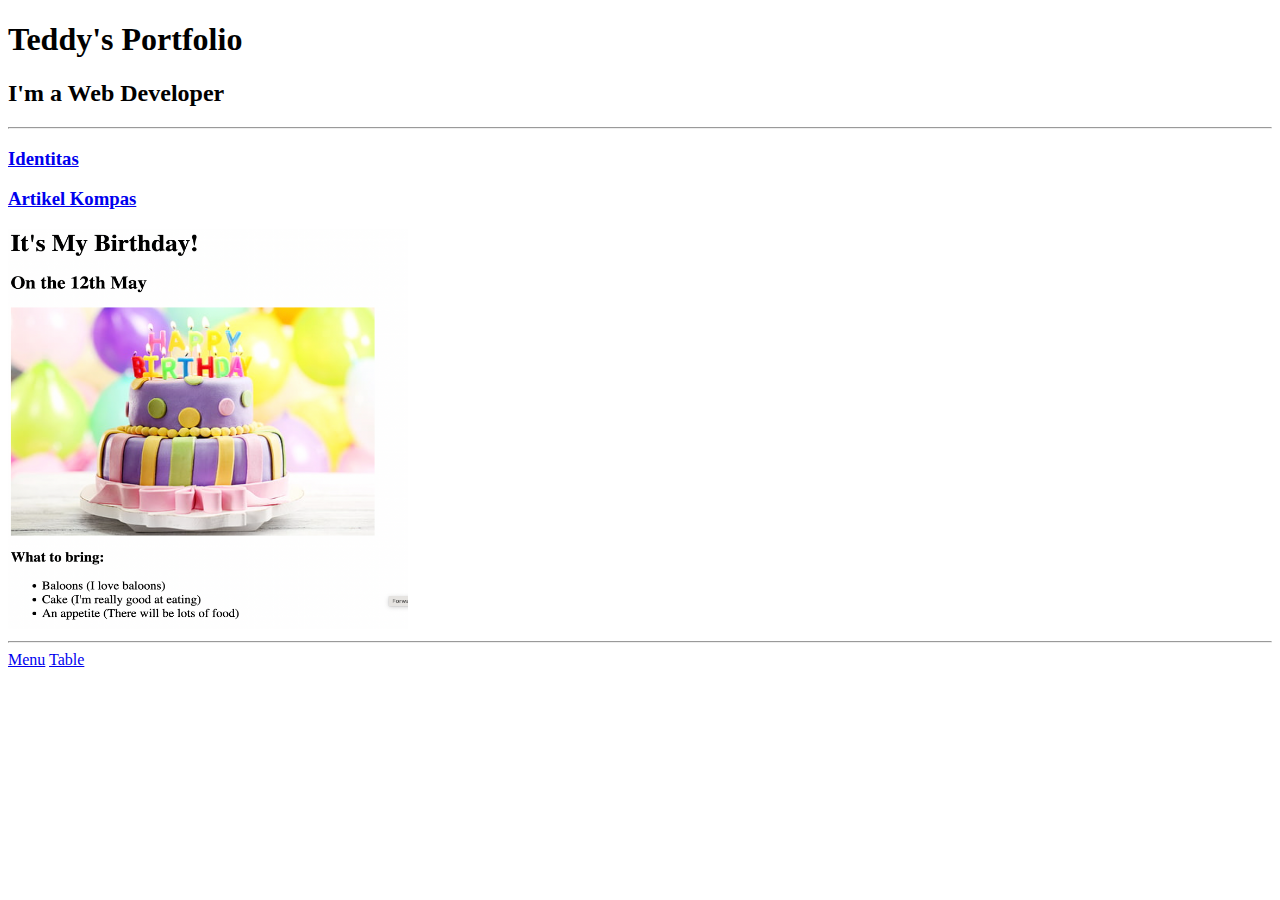
==== index.html @ 6dfbd039 "Add files via upload" ====
<!DOCTYPE html>
<html lang="en">

<head>
  <meta charset="UTF-8">
  <title>Teddy's Portfolio</title>
</head>

<body>
  <h1>Teddy's Portfolio</h1>
  <h2>I'm a Web Developer</h2>
  <hr />
  <h3><a href="public/tugas1.html">Identitas</a></h3>
  <h3><a href="public/tugas2.html">Artikel Kompas</a></h3>
  <img src="assets/images/birthday-invite.png"/ width="400" height="400">
  <hr />



  <a href="public/tugas3.html">Menu</a>
  <a href="public/tugas4.html">Table</a>
</body>

</html>
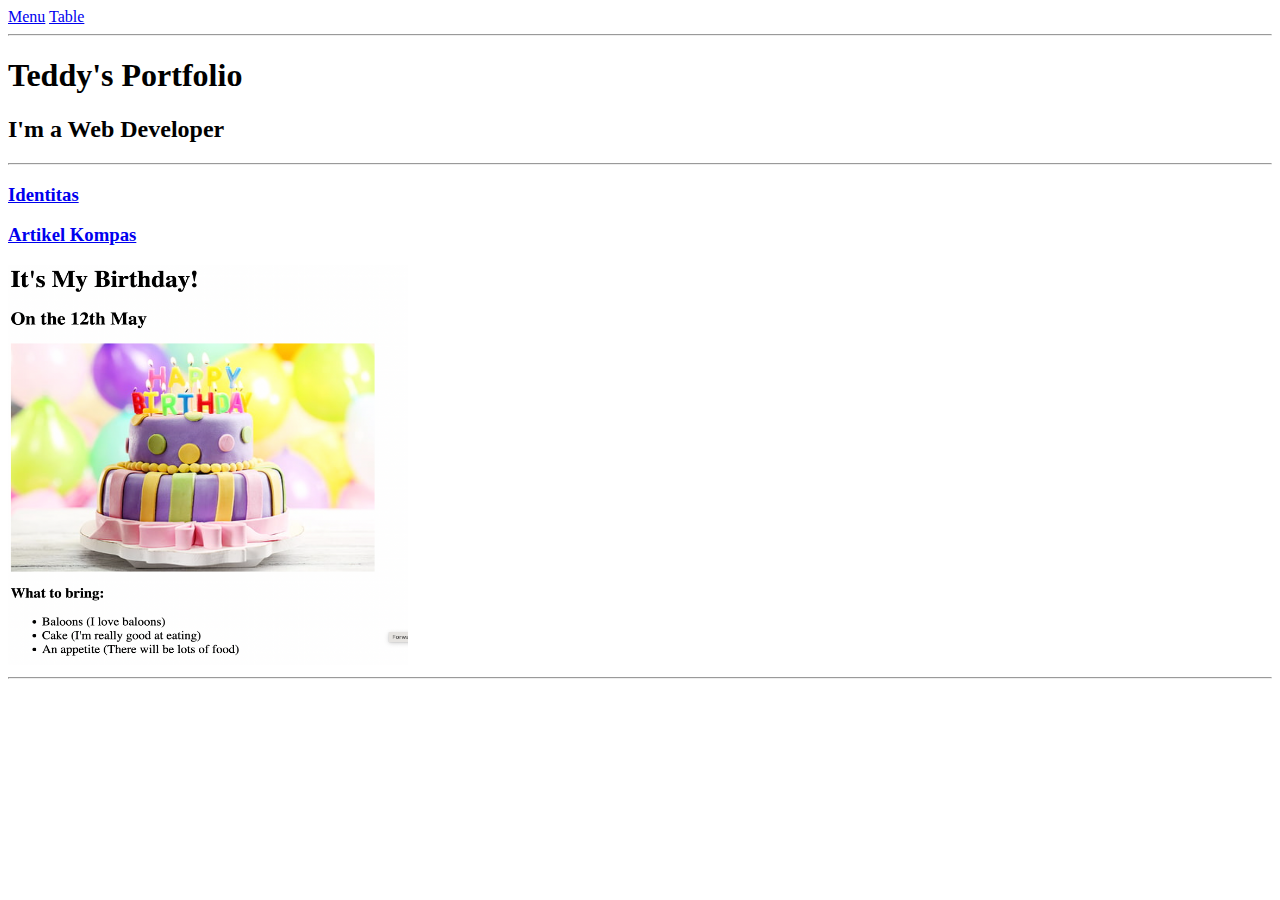
==== commit df977942: "Update index.html" ====
--- a/index.html
+++ b/index.html
@@ -7,6 +7,9 @@
 </head>
 
 <body>
+  <a href="public/tugas3.html">Menu</a>
+  <a href="public/tugas4.html">Table</a>
+  <hr>
   <h1>Teddy's Portfolio</h1>
   <h2>I'm a Web Developer</h2>
   <hr />
@@ -17,8 +20,7 @@
 
 
 
-  <a href="public/tugas3.html">Menu</a>
-  <a href="public/tugas4.html">Table</a>
+
 </body>
 
-</html>+</html>
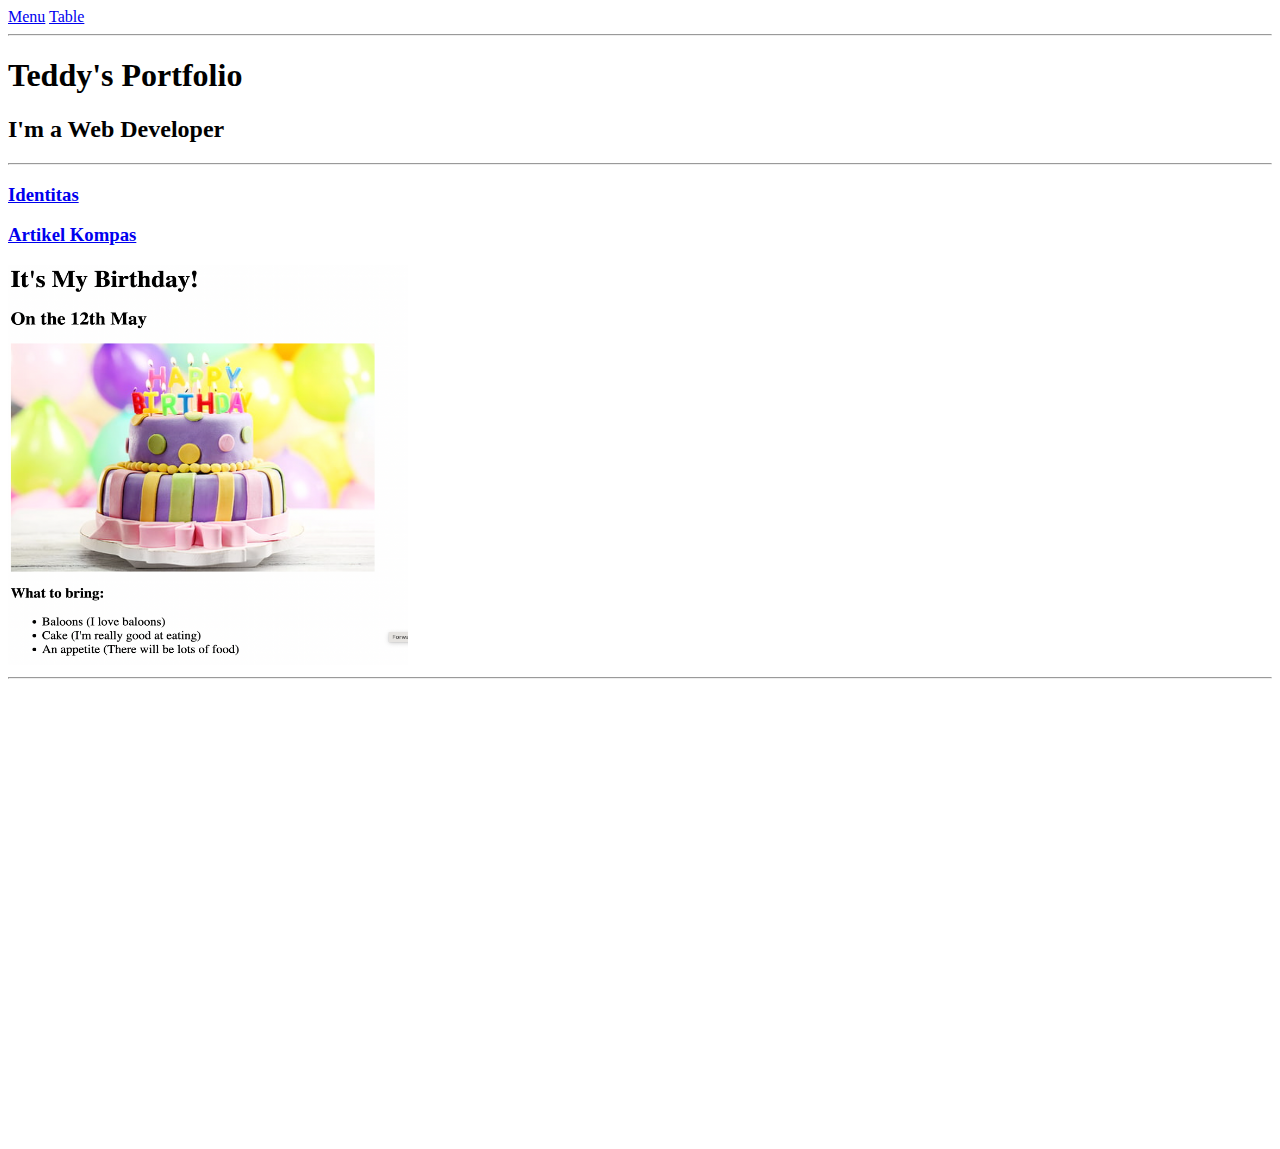
==== commit 4d5c7e65: "Update index.html" ====
--- a/index.html
+++ b/index.html
@@ -18,7 +18,7 @@
   <img src="assets/images/birthday-invite.png"/ width="400" height="400">
   <hr />
 
-
+  <iframe src="https://www.google.com/maps/embed?pb=!1m18!1m12!1m3!1d2372.066497795626!2d100.36431143980245!3d-0.9015317919114306!2m3!1f0!2f0!3f0!3m2!1i1024!2i768!4f13.1!3m3!1m2!1s0x2fd4b8a526503fa9%3A0x7485c0496ad30308!2sInstitut%20Teknologi%20Padang!5e0!3m2!1sid!2sid!4v1708913827254!5m2!1sid!2sid" width="600" height="450" style="border:0;" allowfullscreen="" loading="lazy" referrerpolicy="no-referrer-when-downgrade"></iframe>
 
 
 </body>
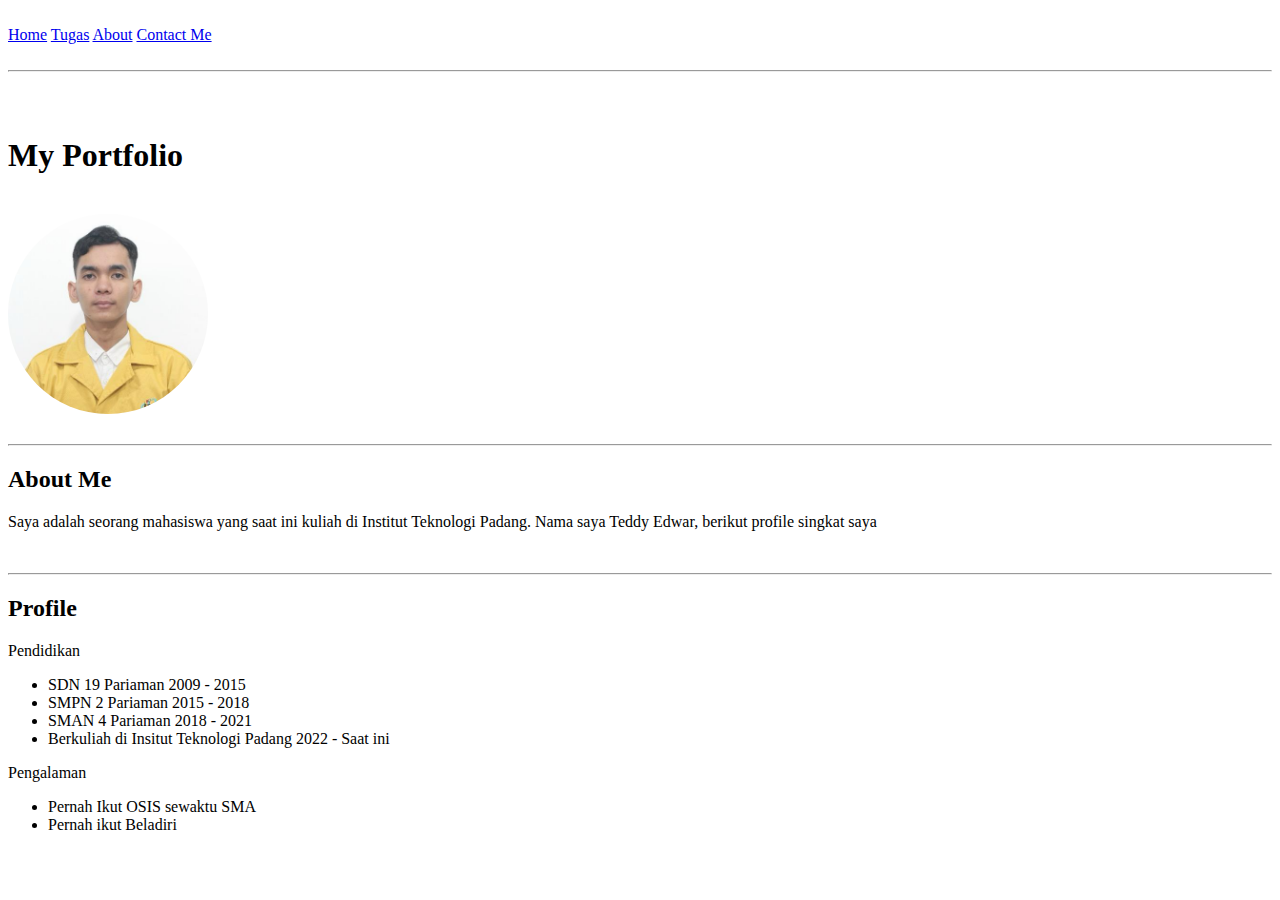
==== commit 2f85a463: "Update index.html" ====
--- a/index.html
+++ b/index.html
@@ -1,26 +1,38 @@
 <!DOCTYPE html>
 <html lang="en">
-
 <head>
-  <meta charset="UTF-8">
-  <title>Teddy's Portfolio</title>
+    <meta charset="UTF-8">
+    <meta name="viewport" content="width=device-width, initial-scale=1.0">
+    <title>Tugas1</title>
 </head>
-
 <body>
-  <a href="public/tugas3.html">Menu</a>
-  <a href="public/tugas4.html">Table</a>
-  <hr>
-  <h1>Teddy's Portfolio</h1>
-  <h2>I'm a Web Developer</h2>
-  <hr />
-  <h3><a href="public/tugas1.html">Identitas</a></h3>
-  <h3><a href="public/tugas2.html">Artikel Kompas</a></h3>
-  <img src="assets/images/birthday-invite.png"/ width="400" height="400">
-  <hr />
-
-  <iframe src="https://www.google.com/maps/embed?pb=!1m18!1m12!1m3!1d2372.066497795626!2d100.36431143980245!3d-0.9015317919114306!2m3!1f0!2f0!3f0!3m2!1i1024!2i768!4f13.1!3m3!1m2!1s0x2fd4b8a526503fa9%3A0x7485c0496ad30308!2sInstitut%20Teknologi%20Padang!5e0!3m2!1sid!2sid!4v1708913827254!5m2!1sid!2sid" width="600" height="450" style="border:0;" allowfullscreen="" loading="lazy" referrerpolicy="no-referrer-when-downgrade"></iframe>
+    <br>
+    <a href="#">Home</a>
+    <a href="tugas.html">Tugas</a>
+    <a href="#">About</a>
+    <a href="#">Contact Me</a>
+    <br><br><hr><br><br>
+    <h1>My Portfolio</h1>
+    <br>
+    <img src="assets/images/saya.jpg" alt="error" width="200" height="200" style="border-radius: 50%;">
+    <br><br><hr>
+    <h2>About Me</h2>
+    <p>Saya adalah seorang mahasiswa yang saat ini kuliah di Institut Teknologi Padang. Nama saya Teddy Edwar, berikut profile singkat saya</p>
+    <br><hr>
+    <h2>Profile</h2>
+    <p>Pendidikan</p>
+    <ul>
+        <li>SDN 19 Pariaman 2009 - 2015 </li>
+        <li>SMPN 2 Pariaman 2015 - 2018 </li>
+        <li>SMAN 4 Pariaman 2018 - 2021 </li>
+        <li>Berkuliah di Insitut Teknologi Padang 2022 - Saat ini</li>
+    </ul>
+    <p>Pengalaman</p>
+    <ul>
+        <li>Pernah Ikut OSIS sewaktu SMA</li>
+        <li>Pernah ikut Beladiri</li>
+    </ul>
 
 
 </body>
-
 </html>
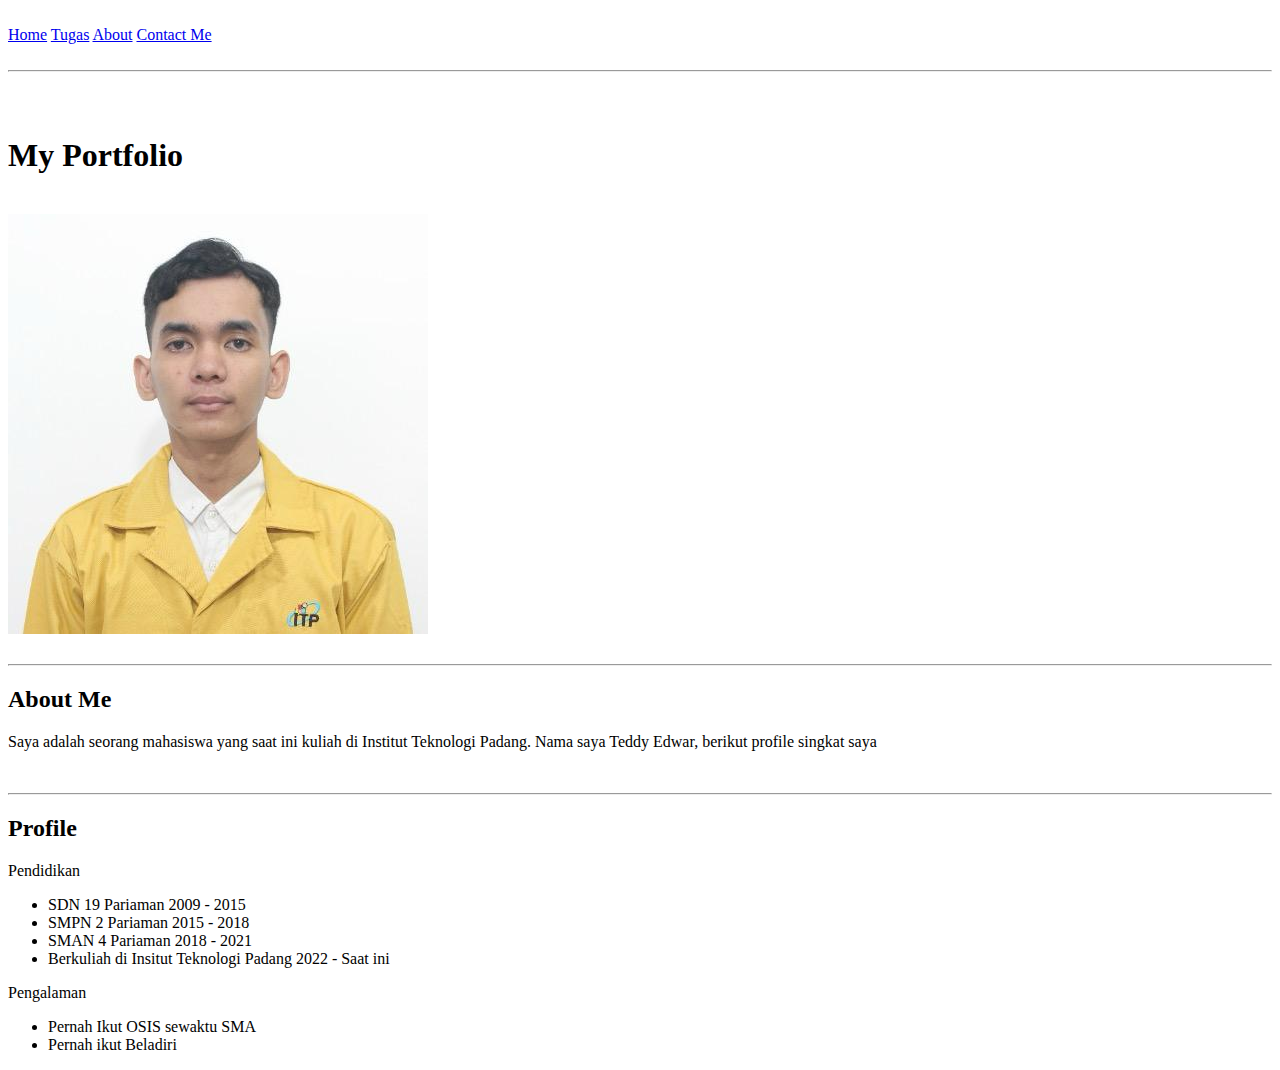
==== commit 0c10cfee: "Update index.html" ====
--- a/index.html
+++ b/index.html
@@ -4,17 +4,18 @@
     <meta charset="UTF-8">
     <meta name="viewport" content="width=device-width, initial-scale=1.0">
     <title>Tugas1</title>
+    <link rel="stylesheet" href="style.css">
 </head>
 <body>
     <br>
-    <a href="#">Home</a>
-    <a href="tugas.html">Tugas</a>
-    <a href="#">About</a>
-    <a href="#">Contact Me</a>
+        <a href="#">Home</a>
+        <a href="tugas.html">Tugas</a>
+        <a href="#">About</a>
+        <a href="#">Contact Me</a>
     <br><br><hr><br><br>
     <h1>My Portfolio</h1>
     <br>
-    <img src="assets/images/saya.jpg" alt="error" width="200" height="200" style="border-radius: 50%;">
+    <img src="assets/images/saya.jpg" alt="error" class="profile">
     <br><br><hr>
     <h2>About Me</h2>
     <p>Saya adalah seorang mahasiswa yang saat ini kuliah di Institut Teknologi Padang. Nama saya Teddy Edwar, berikut profile singkat saya</p>
--- a/style.css
+++ b/style.css
@@ -0,0 +1,5 @@
+.profile img {
+    width: 200px;
+    height: 200px;
+    border-radius: 50%;
+}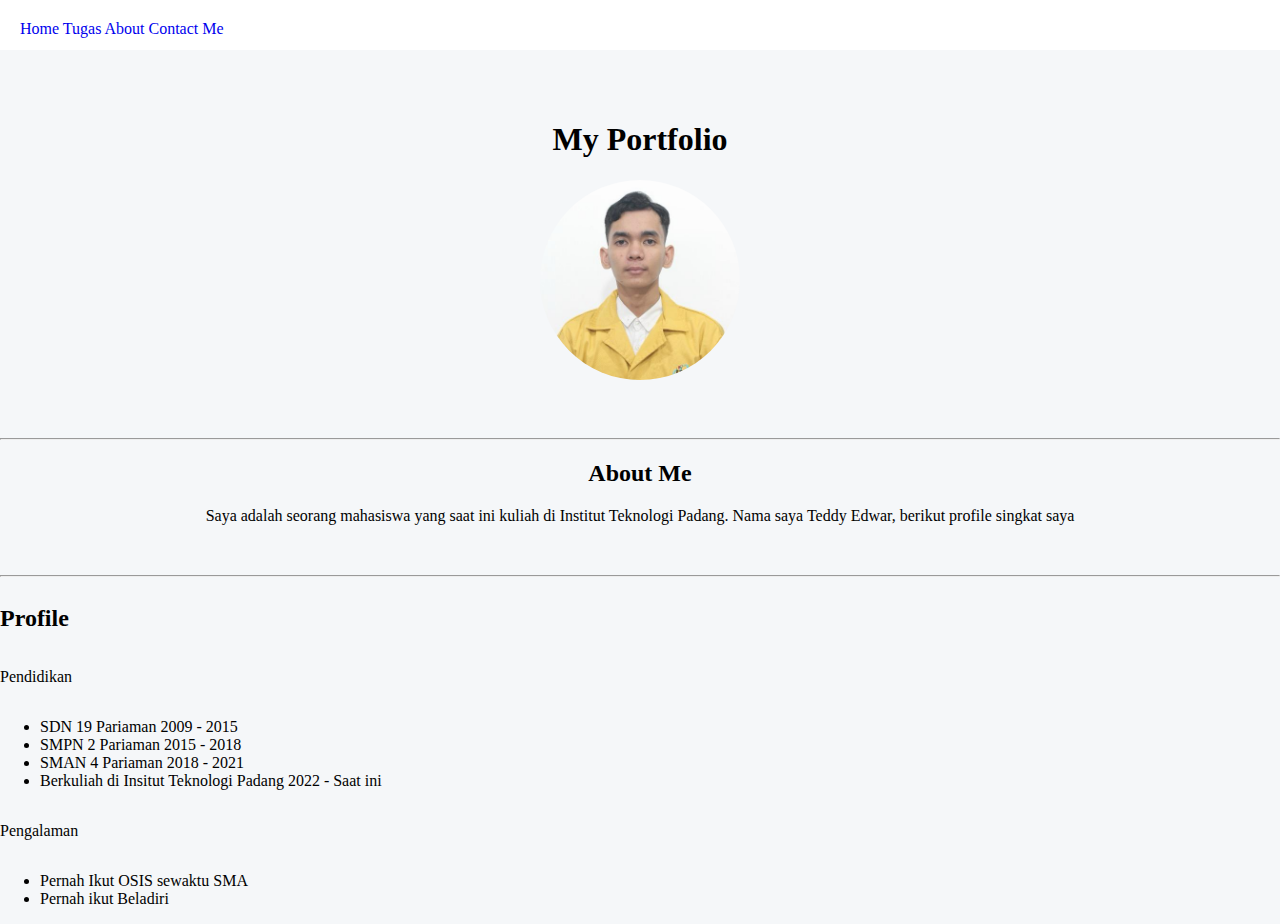
==== commit 3c564ada: "Update index.html" ====
--- a/index.html
+++ b/index.html
@@ -7,33 +7,50 @@
     <link rel="stylesheet" href="style.css">
 </head>
 <body>
-    <br>
+    <!-- Awal Navbar -->
+    <div class="navbar">
         <a href="#">Home</a>
         <a href="tugas.html">Tugas</a>
         <a href="#">About</a>
         <a href="#">Contact Me</a>
-    <br><br><hr><br><br>
-    <h1>My Portfolio</h1>
-    <br>
-    <img src="assets/images/saya.jpg" alt="error" class="profile">
-    <br><br><hr>
-    <h2>About Me</h2>
-    <p>Saya adalah seorang mahasiswa yang saat ini kuliah di Institut Teknologi Padang. Nama saya Teddy Edwar, berikut profile singkat saya</p>
-    <br><hr>
-    <h2>Profile</h2>
-    <p>Pendidikan</p>
-    <ul>
-        <li>SDN 19 Pariaman 2009 - 2015 </li>
-        <li>SMPN 2 Pariaman 2015 - 2018 </li>
-        <li>SMAN 4 Pariaman 2018 - 2021 </li>
-        <li>Berkuliah di Insitut Teknologi Padang 2022 - Saat ini</li>
-    </ul>
-    <p>Pengalaman</p>
-    <ul>
-        <li>Pernah Ikut OSIS sewaktu SMA</li>
-        <li>Pernah ikut Beladiri</li>
-    </ul>
+    </div>
+    <!-- Akhir Navbar -->
 
+    <!-- Awal gambar -->
+    <div class="gambar">
+        <h1>My Portfolio</h1>
+        <img src="assets/images/saya.jpg" alt="error">
+    </div>
+    <!-- Akhir gambar -->
+
+    <hr>
+
+    <!-- About -->
+    <div class="about">
+        <h2>About Me</h2>
+        <p>Saya adalah seorang mahasiswa yang saat ini kuliah di Institut Teknologi Padang. Nama saya Teddy Edwar, berikut profile singkat saya</p>
+    </div>
+    <!-- akhir About -->
+
+    <hr>
+
+    <!-- Awal profile -->
+    <div class="profile">
+        <h2>Profile</h2>
+        <p>Pendidikan</p>
+        <ul>
+            <li>SDN 19 Pariaman 2009 - 2015 </li>
+            <li>SMPN 2 Pariaman 2015 - 2018 </li>
+            <li>SMAN 4 Pariaman 2018 - 2021 </li>
+            <li>Berkuliah di Insitut Teknologi Padang 2022 - Saat ini</li>
+        </ul>
+        <p>Pengalaman</p>
+        <ul>
+            <li>Pernah Ikut OSIS sewaktu SMA</li>
+            <li>Pernah ikut Beladiri</li>
+        </ul>
+    </div>
+    <!-- akhir profile -->
 
 </body>
 </html>
--- a/style.css
+++ b/style.css
@@ -1,5 +1,67 @@
-.profile img {
+
+body {
+    padding: 0;
+    margin: 0;
+    background-color: rgb(245, 247, 249);
+}
+
+/* navbar */
+.navbar {
+    background-color: #fff;
+    margin-bottom: 50px;
+    height: 50px;
+    padding: 20px;
+    box-sizing: border-box;
+}
+.navbar a {
+    text-decoration: none;
+}
+
+
+/* akhir navbar */
+
+
+/* awal profile */
+.gambar {
+    display: flex;
+    flex-direction: column;
+    align-items: center;
+}
+.gambar img {
+    border-radius: 50%;
     width: 200px;
     height: 200px;
-    border-radius: 50%;
-}+    margin-bottom: 50px;
+}
+/* akhir profile */
+
+/* awal about */
+.about {
+    margin-bottom: 50px;
+    text-align: center;
+}
+
+/* akhir about */
+
+
+/* awal profile */
+.profile {
+    display: flex;
+    flex-direction: column;
+}
+
+/* akhir profile */
+
+
+
+
+
+
+
+
+
+
+
+
+
+
